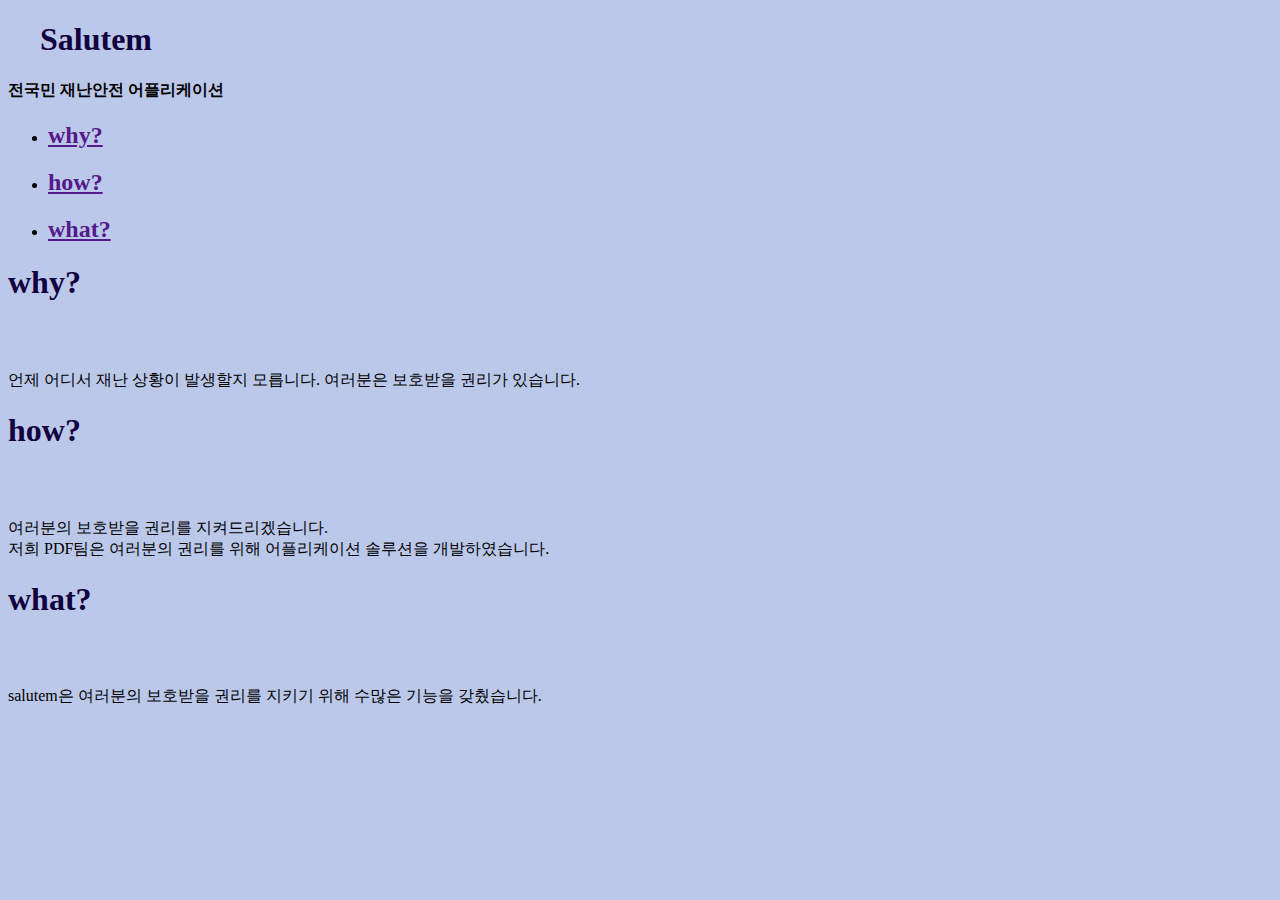
==== index.html @ d9c4789d "dkssud" ====
<!DOCTYPE html>
<html lang="ko">
<head>
    <meta charset="UTF-8">
    <meta name="viewport" content="width=, initial-scale=1.0">
    <title>salutem을 이용해주셔서 감사합니다</title>
    <link rel="stylesheet" href="style.css">
</head>
<h1>&nbsp;&nbsp;&nbsp;&nbsp;Salutem</h1>
<h4>전국민 재난안전 어플리케이션</h4>
<body>
    <header>
       <nav>
           <ul>
               <li><a href=""><h2>why?</h2></a></li>
               <li><a href=""><h2>how?</h2></a></li>
               <li><a href=""><h2>what?</h2></a></li>
           </ul>
       </nav>
    </header>
        <h1>why?</h1>
        <h2>&nbsp;</h2>
    <section>
        <article>
            언제 어디서 재난 상황이 발생할지 모릅니다. 여러분은 보호받을 권리가 있습니다.
        </article>
    </section>
    <h1>how?</h1>
    <h2>&nbsp;</h2>
<section>
    <article>
             여러분의 보호받을 권리를 지켜드리겠습니다.<br>저희 PDF팀은 여러분의 권리를 위해 어플리케이션 솔루션을 개발하였습니다.
    </article>
</section>
<h1>what?</h1>
<h2>&nbsp;</h2>
<section>
<article>
            salutem은 여러분의 보호받을 권리를 지키기 위해 수많은 기능을 갖췄습니다.
</article>
</section>

    <footer>

    </footer>
</body>
</html>
---- style.css ----
h1 {
    font: size 50px;
color:rgb(18, 1, 63);
background-color: white;
}
body {
    background-color: rgb(187, 200, 233);
}
h1 {
    background-color: rgb(187, 200, 233);
}
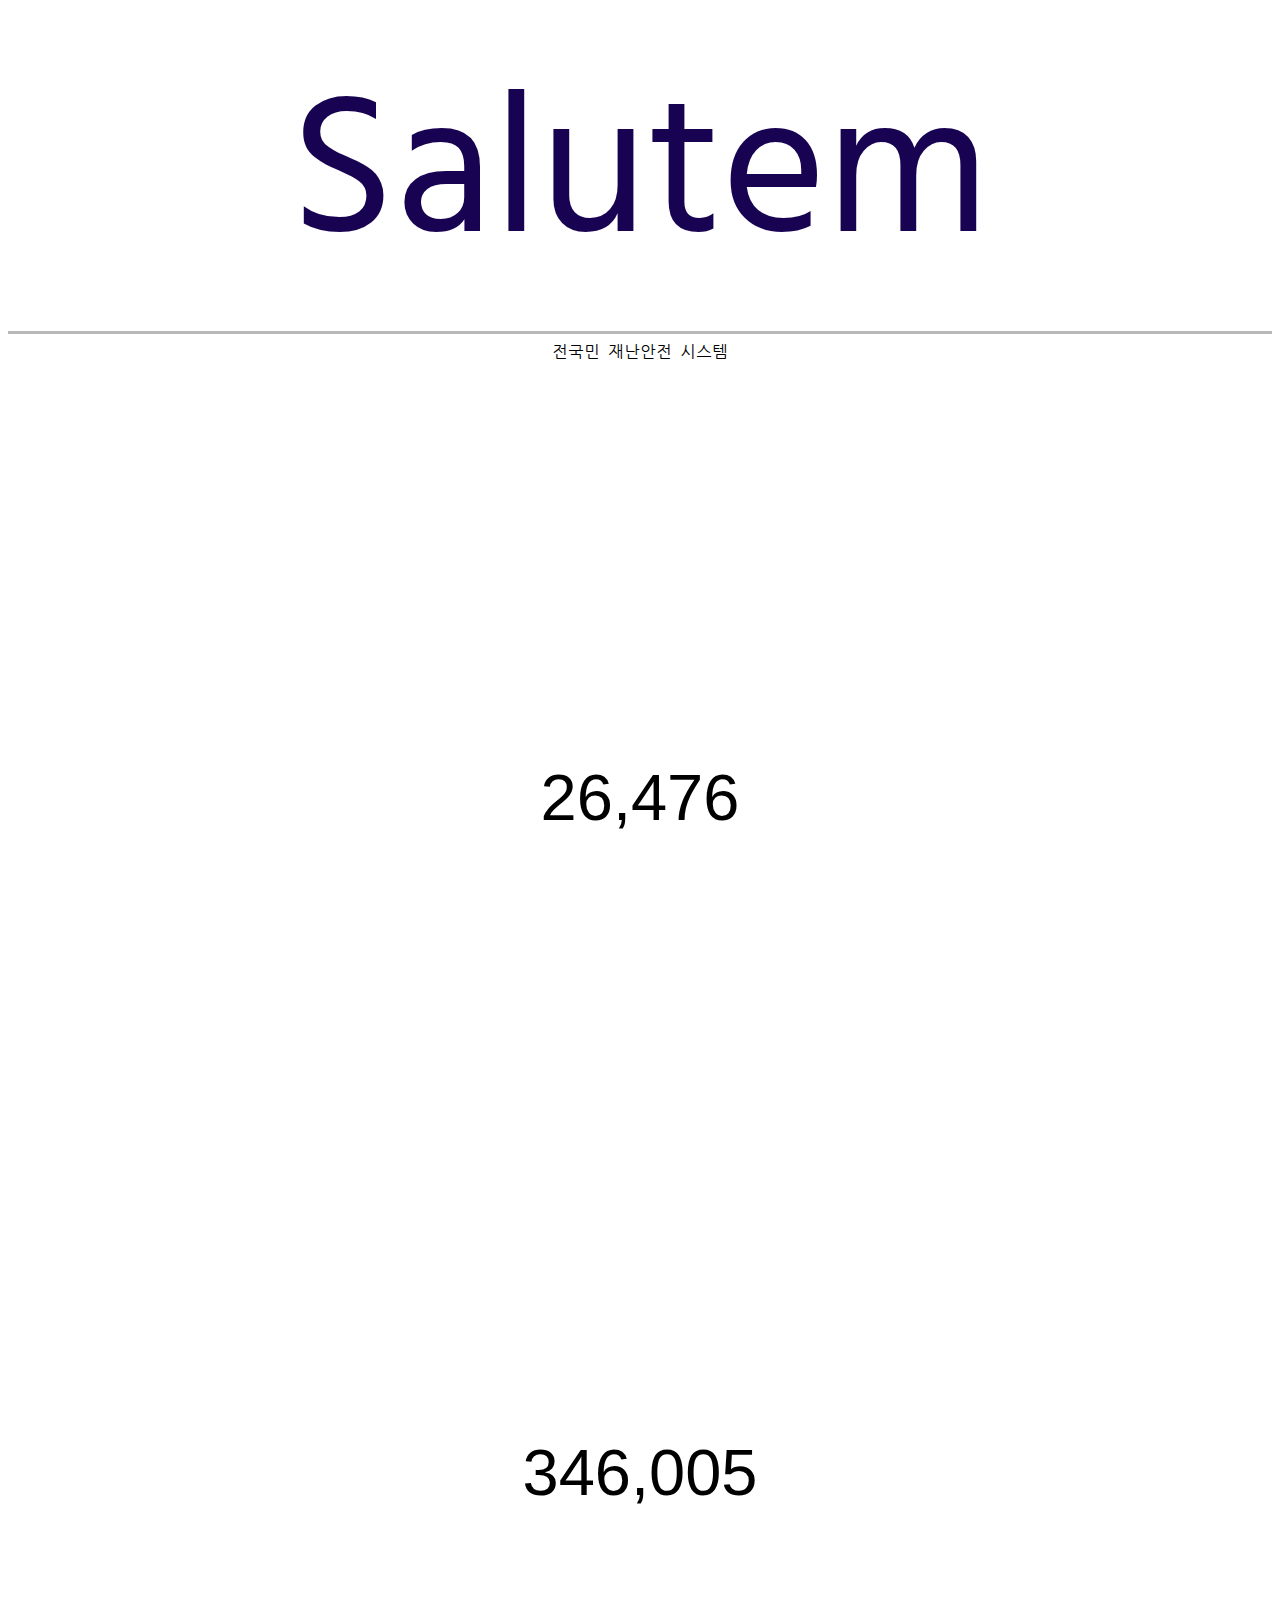
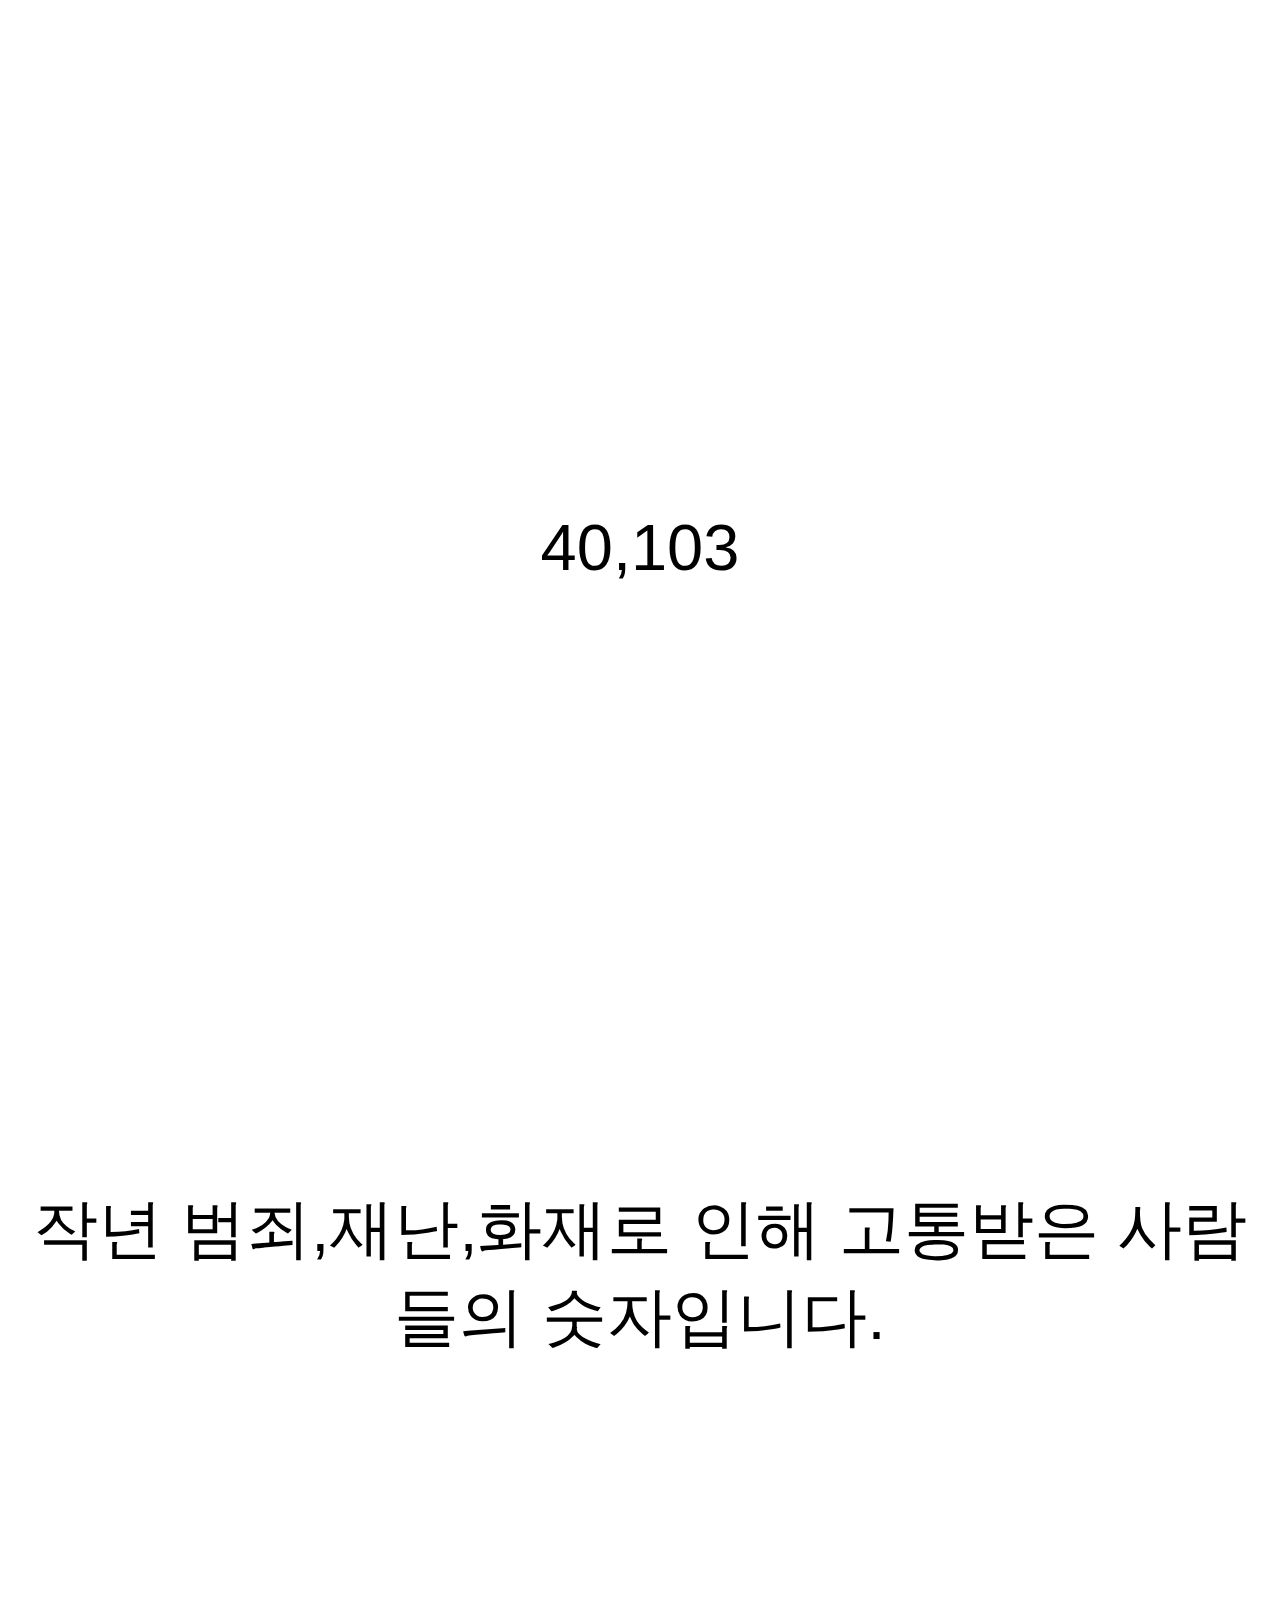
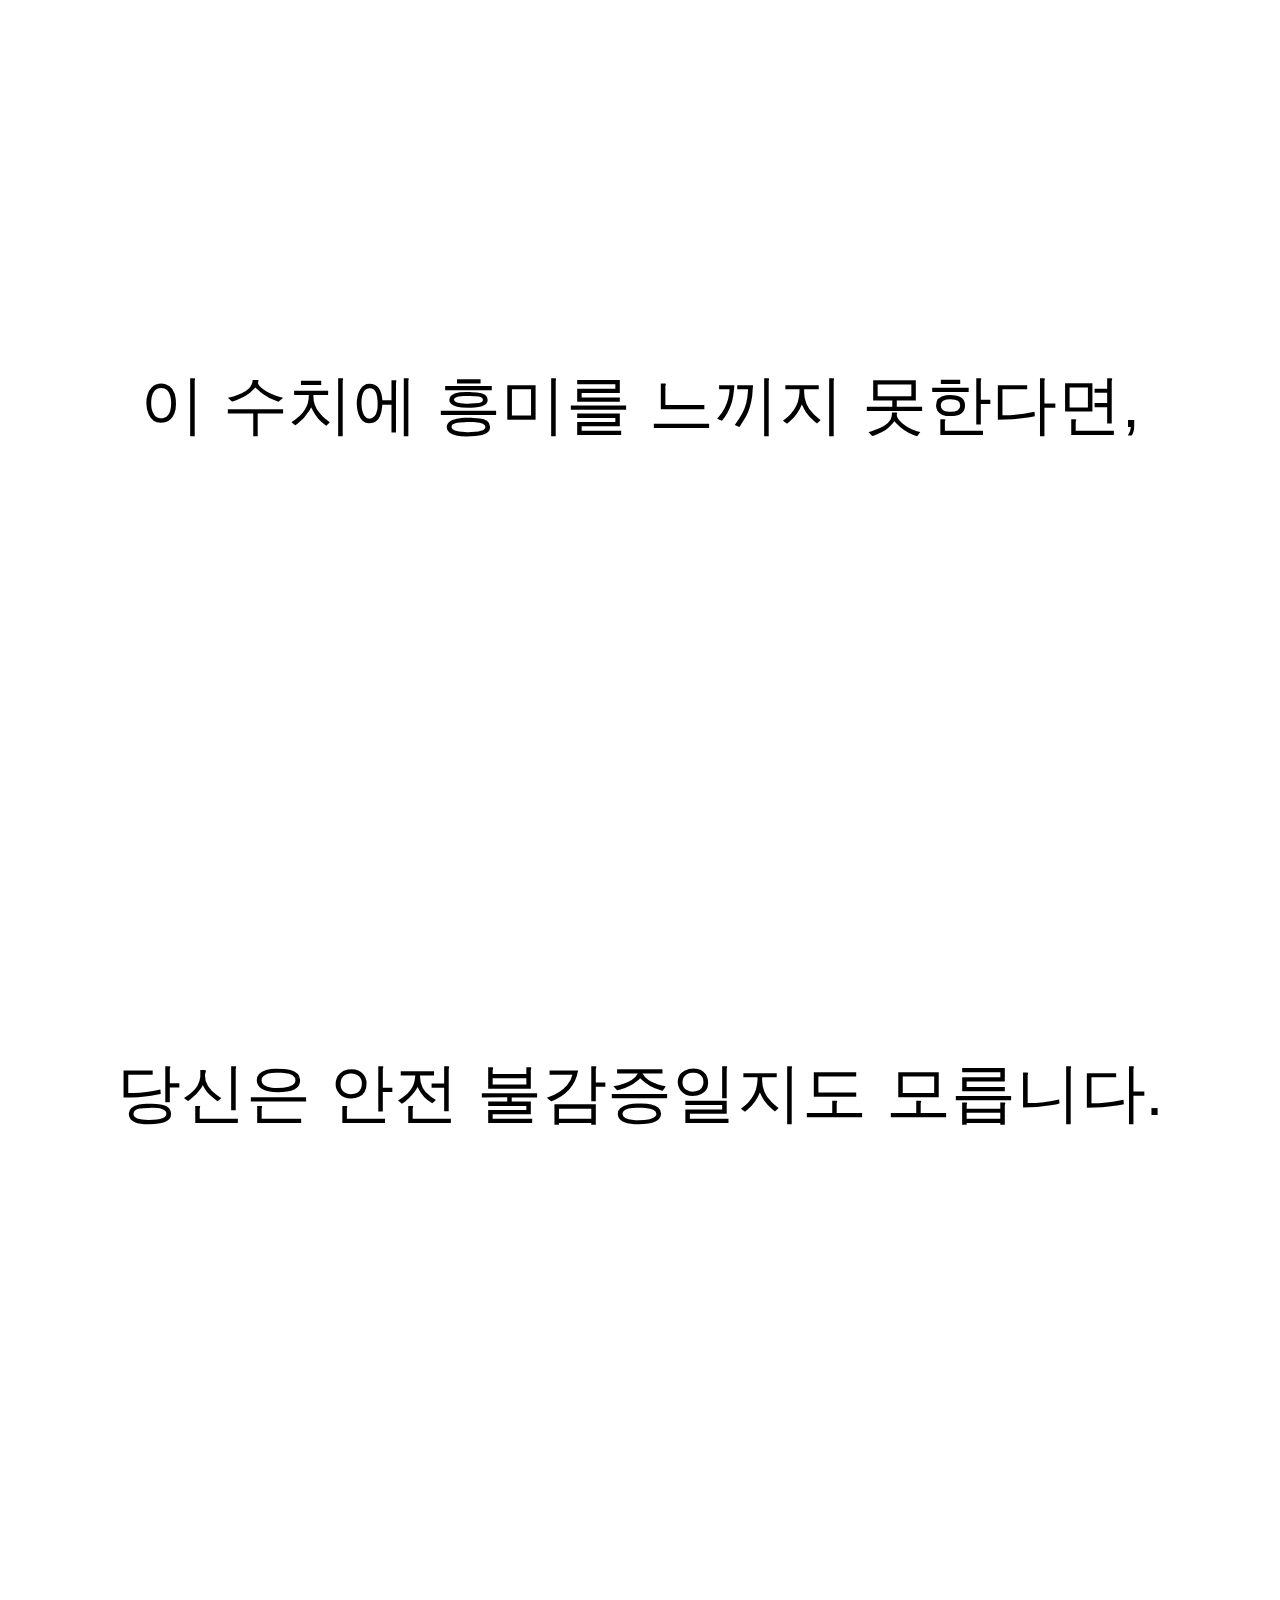
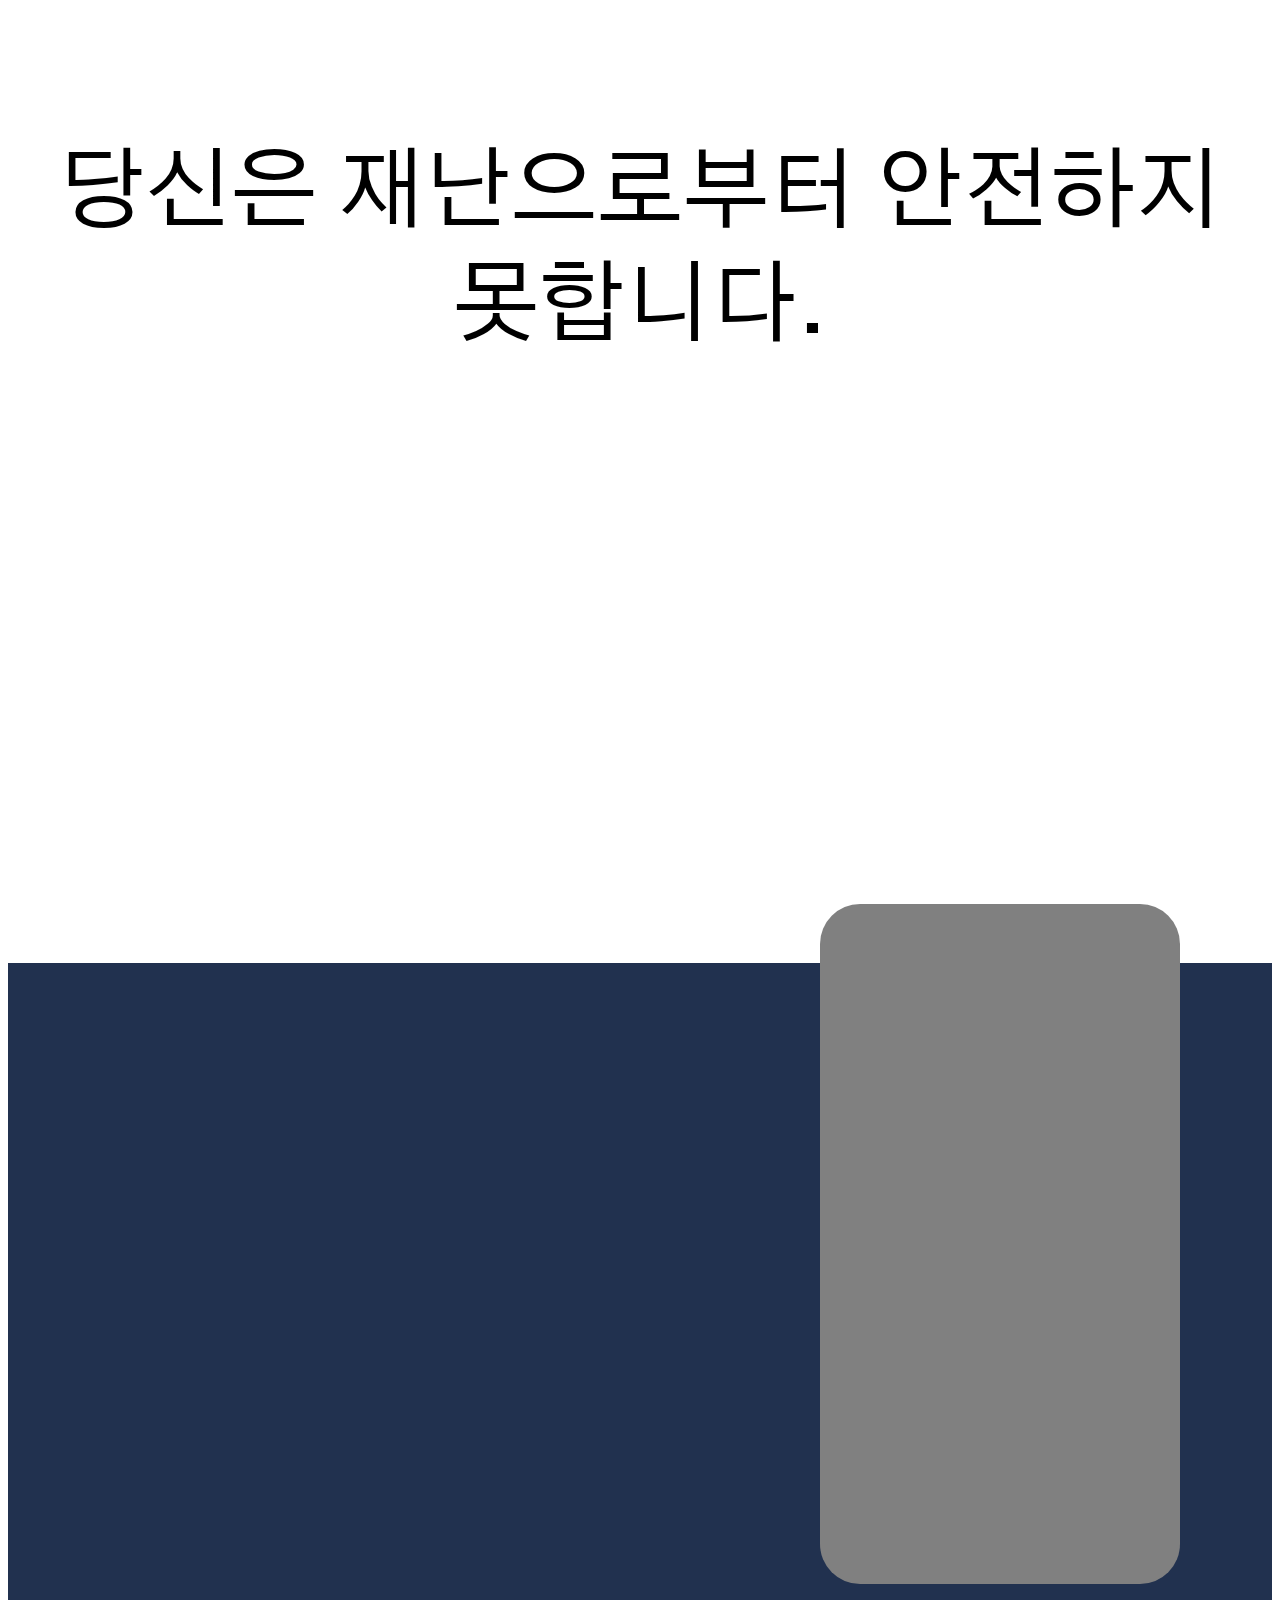
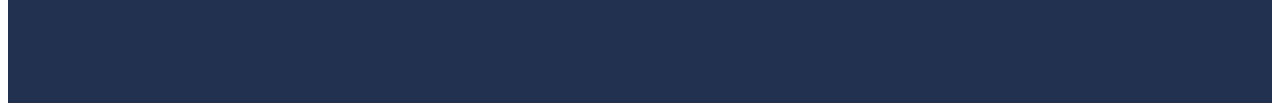
==== commit 1469a2c4: "wp" ====
--- a/index.html
+++ b/index.html
@@ -2,46 +2,34 @@
 <html lang="ko">
 <head>
     <meta charset="UTF-8">
-    <meta name="viewport" content="width=, initial-scale=1.0">
-    <title>salutem을 이용해주셔서 감사합니다</title>
+    <meta name="viewport" content="width=device-width, initial-scale=1.0">
+    <title>Salutem,모든 사람이 재난으로부터 안전하길 바란다.</title>
     <link rel="stylesheet" href="style.css">
+    
 </head>
-<h1>&nbsp;&nbsp;&nbsp;&nbsp;Salutem</h1>
-<h4>전국민 재난안전 어플리케이션</h4>
 <body>
-    <header>
-       <nav>
-           <ul>
-               <li><a href=""><h2>why?</h2></a></li>
-               <li><a href=""><h2>how?</h2></a></li>
-               <li><a href=""><h2>what?</h2></a></li>
-           </ul>
-       </nav>
-    </header>
-        <h1>why?</h1>
-        <h2>&nbsp;</h2>
-    <section>
-        <article>
-            언제 어디서 재난 상황이 발생할지 모릅니다. 여러분은 보호받을 권리가 있습니다.
-        </article>
-    </section>
-    <h1>how?</h1>
-    <h2>&nbsp;</h2>
-<section>
-    <article>
-             여러분의 보호받을 권리를 지켜드리겠습니다.<br>저희 PDF팀은 여러분의 권리를 위해 어플리케이션 솔루션을 개발하였습니다.
-    </article>
-</section>
-<h1>what?</h1>
-<h2>&nbsp;</h2>
-<section>
-<article>
-            salutem은 여러분의 보호받을 권리를 지키기 위해 수많은 기능을 갖췄습니다.
-</article>
-</section>
+     <a href="file:///Users/gimgyeol/Desktop/c%EB%9E%A9%20%EC%88%98%EC%97%85/index.html" id="main">
+         Salutem
+     </a>
 
-    <footer>
-
-    </footer>
+     <div id="sub">
+         전국민 재난안전 시스템
+     </div>
+     <div id="내용">
+        
+        <div class="why">26,476</div>
+        <div class="why">346,005</div>  
+        <div class="why">40,103</div>  
+        <div class="why" id="a">작년 범죄,재난,화재로 인해 고통받은 사람들의 숫자입니다.</div>
+        <div class="why">이 수치에 흥미를 느끼지 못한다면,</div>
+        <div class="why">당신은 안전 불감증일지도 모릅니다.</div>
+        <div class="why" id="b">당신은 재난으로부터 안전하지 못합니다.</div>
+     </div>
+     <div id="남색">
+     <p class="phone">
+     <div id="speaker">
+     </div>
+     </p>
+    </div>
 </body>
 </html>
--- a/style.css
+++ b/style.css
@@ -1,11 +1,51 @@
-h1 {
-    font: size 50px;
-color:rgb(18, 1, 63);
-background-color: white;
+@import url('https://fonts.googleapis.com/css2?family=Hind+Siliguri:wght@600&display=swap');
+@import url('https://fonts.googleapis.com/css2?family=Nanum+Gothic+Coding:wght@400;700&display=swap');
+@import url('https://fonts.googleapis.com/css2?family=Gothic+A1:wght@700&display=swap');
+#main{
+    text-decoration: none;
+    display: block;
+    color: rgb(24, 3, 82);
+    font-size: 200px;
+    font-family: 'Hind Siliguri', sans-serif;
+    text-align: center;
+    border-bottom: 3px solid rgb(184, 184, 184);
 }
-body {
-    background-color: rgb(187, 200, 233);
+
+#sub{   
+    font-family: 'Nanum Gothic Coding', monospace;
+    text-align: center;
+    margin-top: 10px;
 }
-h1 {
-    background-color: rgb(187, 200, 233);
-}+.why{
+    font-size: 65px;
+    text-align: center;
+    margin-top: 400px;
+    margin-bottom: 600px;
+    color: rgb(0, 0, 0);
+    font-family: 'Nanum Gothic', sans-serif;
+}
+#a{
+    font-size: 65px;
+}
+#b{
+    font-size: 90px;
+    font-family: 'Gothic A1', sans-serif;
+}
+.phone{
+    display: block;
+    height:680px;
+    width: 360px;
+    background-color: grey;
+    border-radius: 40px ;
+    position: absolute;
+    right: 100px;
+    bottom: -5500px;
+    
+}
+#speaker{  
+    background-color: white;
+}
+#남색{
+    background-color: rgb(33, 49, 79);
+    height: 740px;
+}
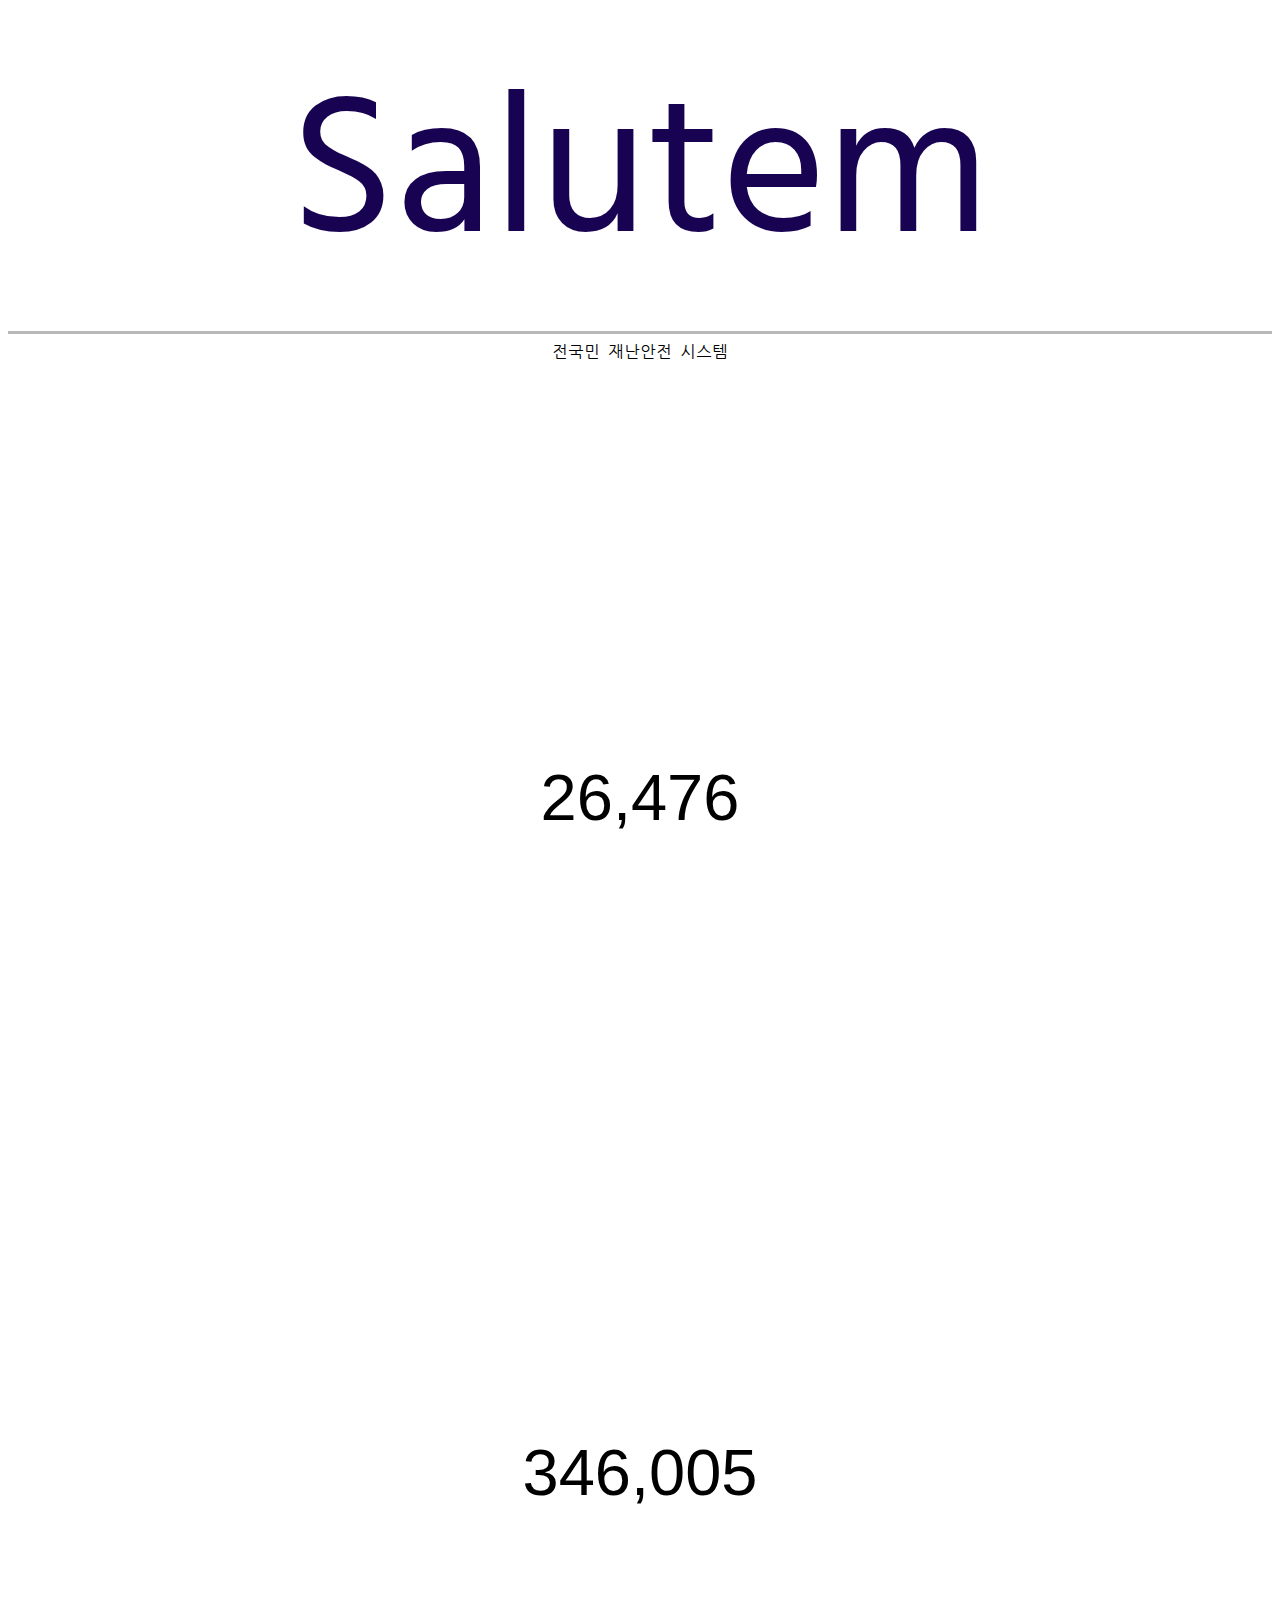
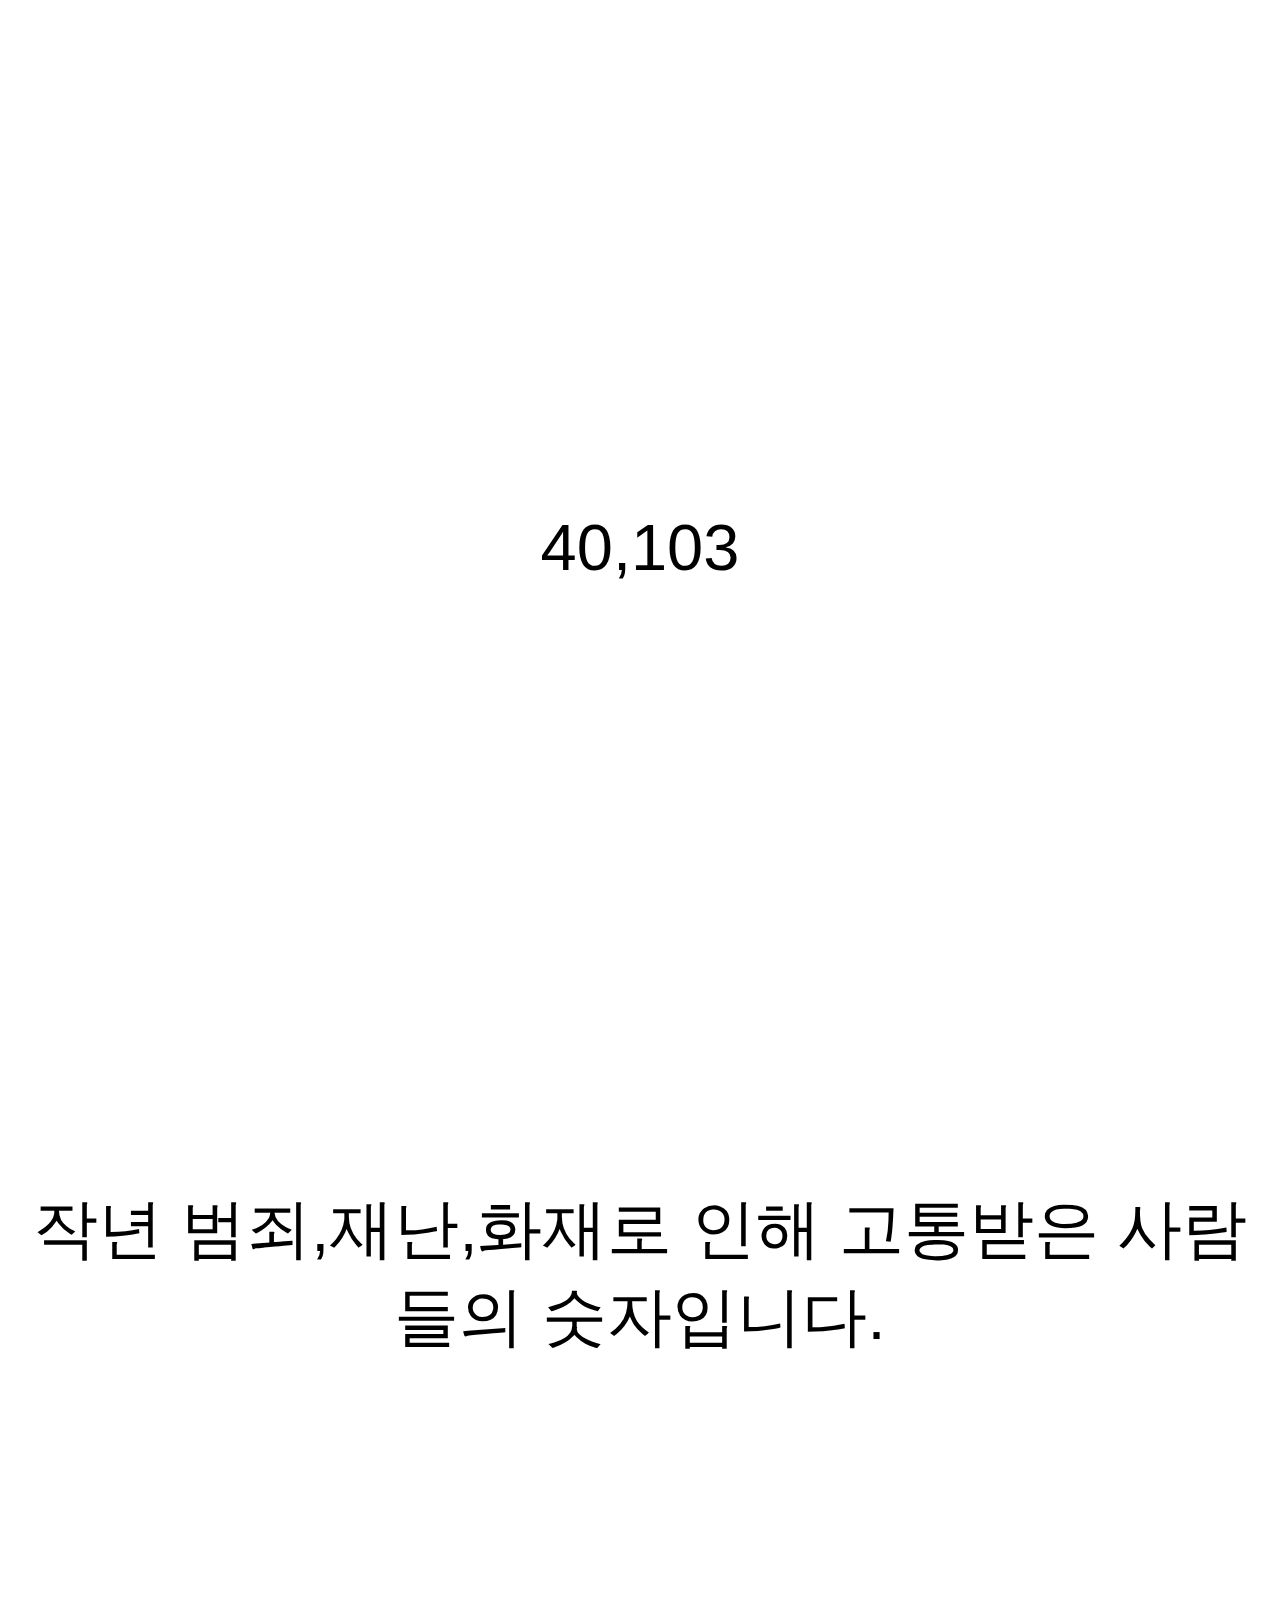
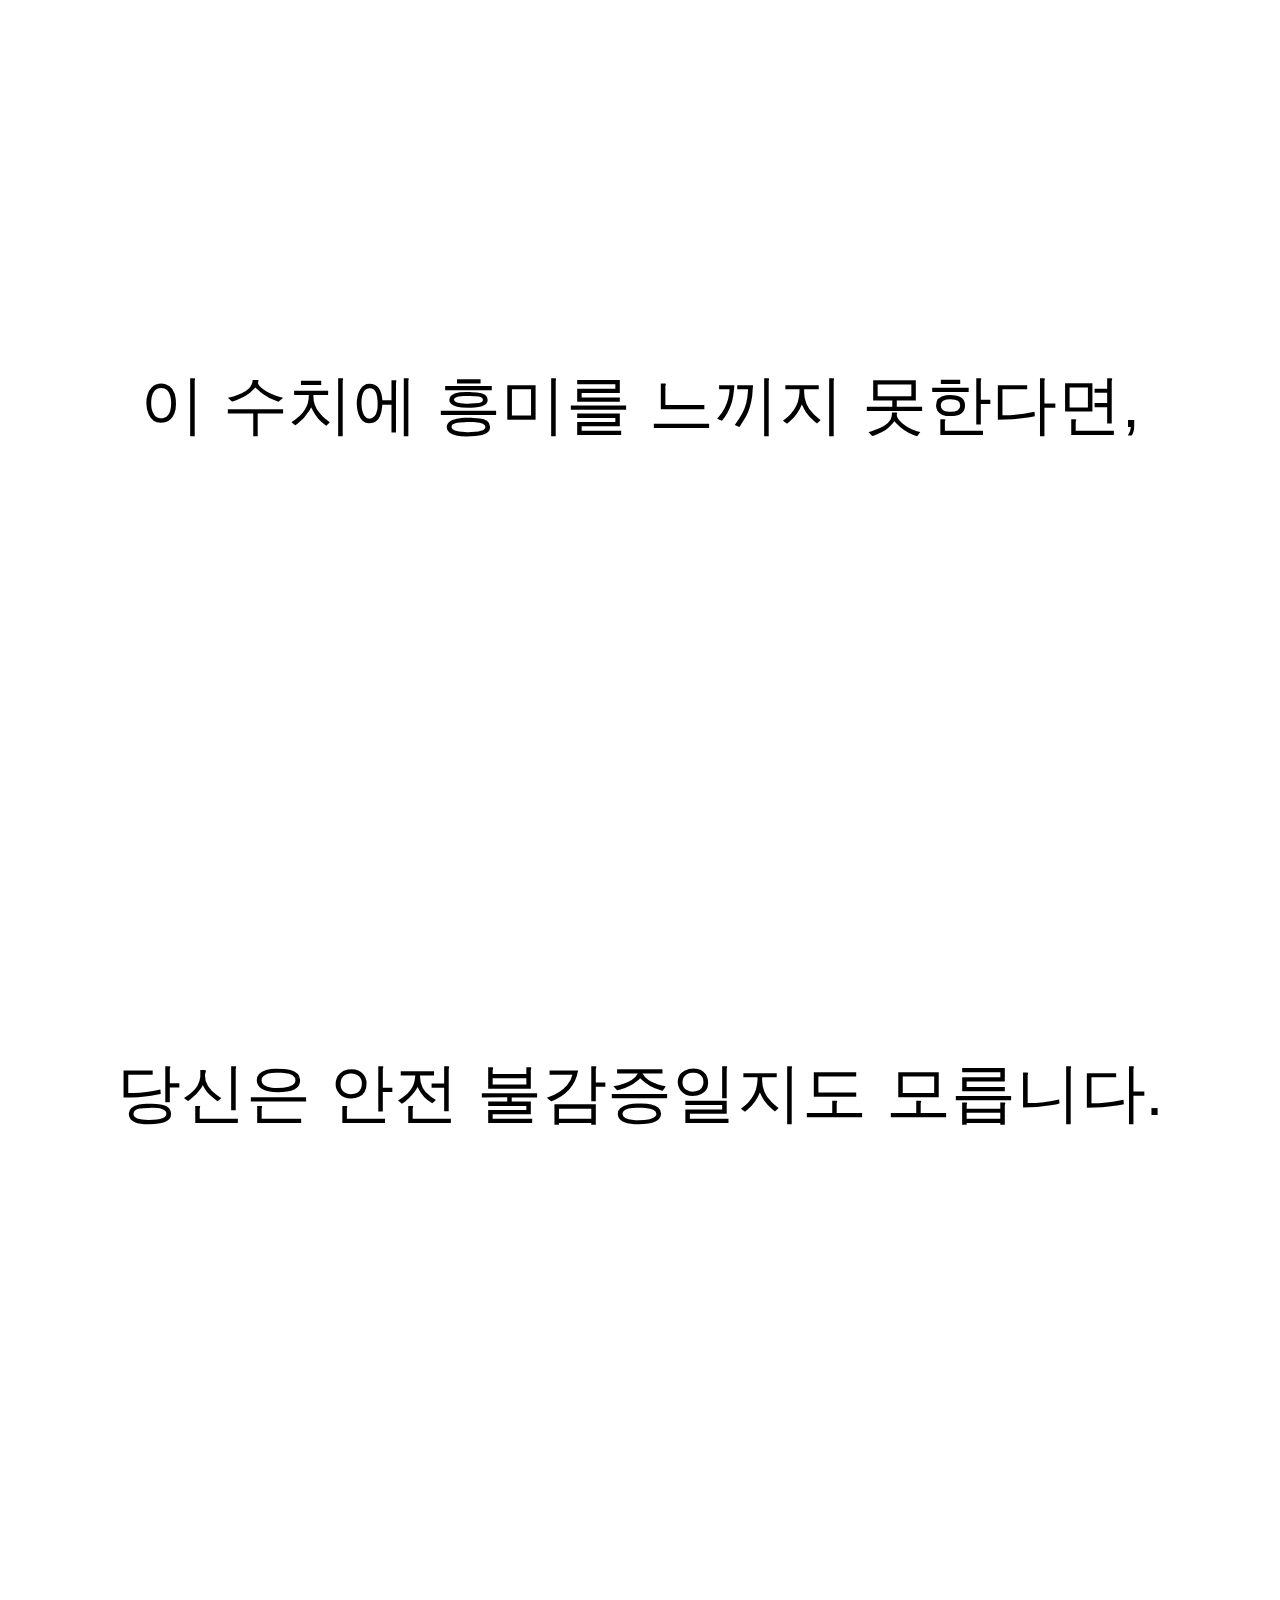
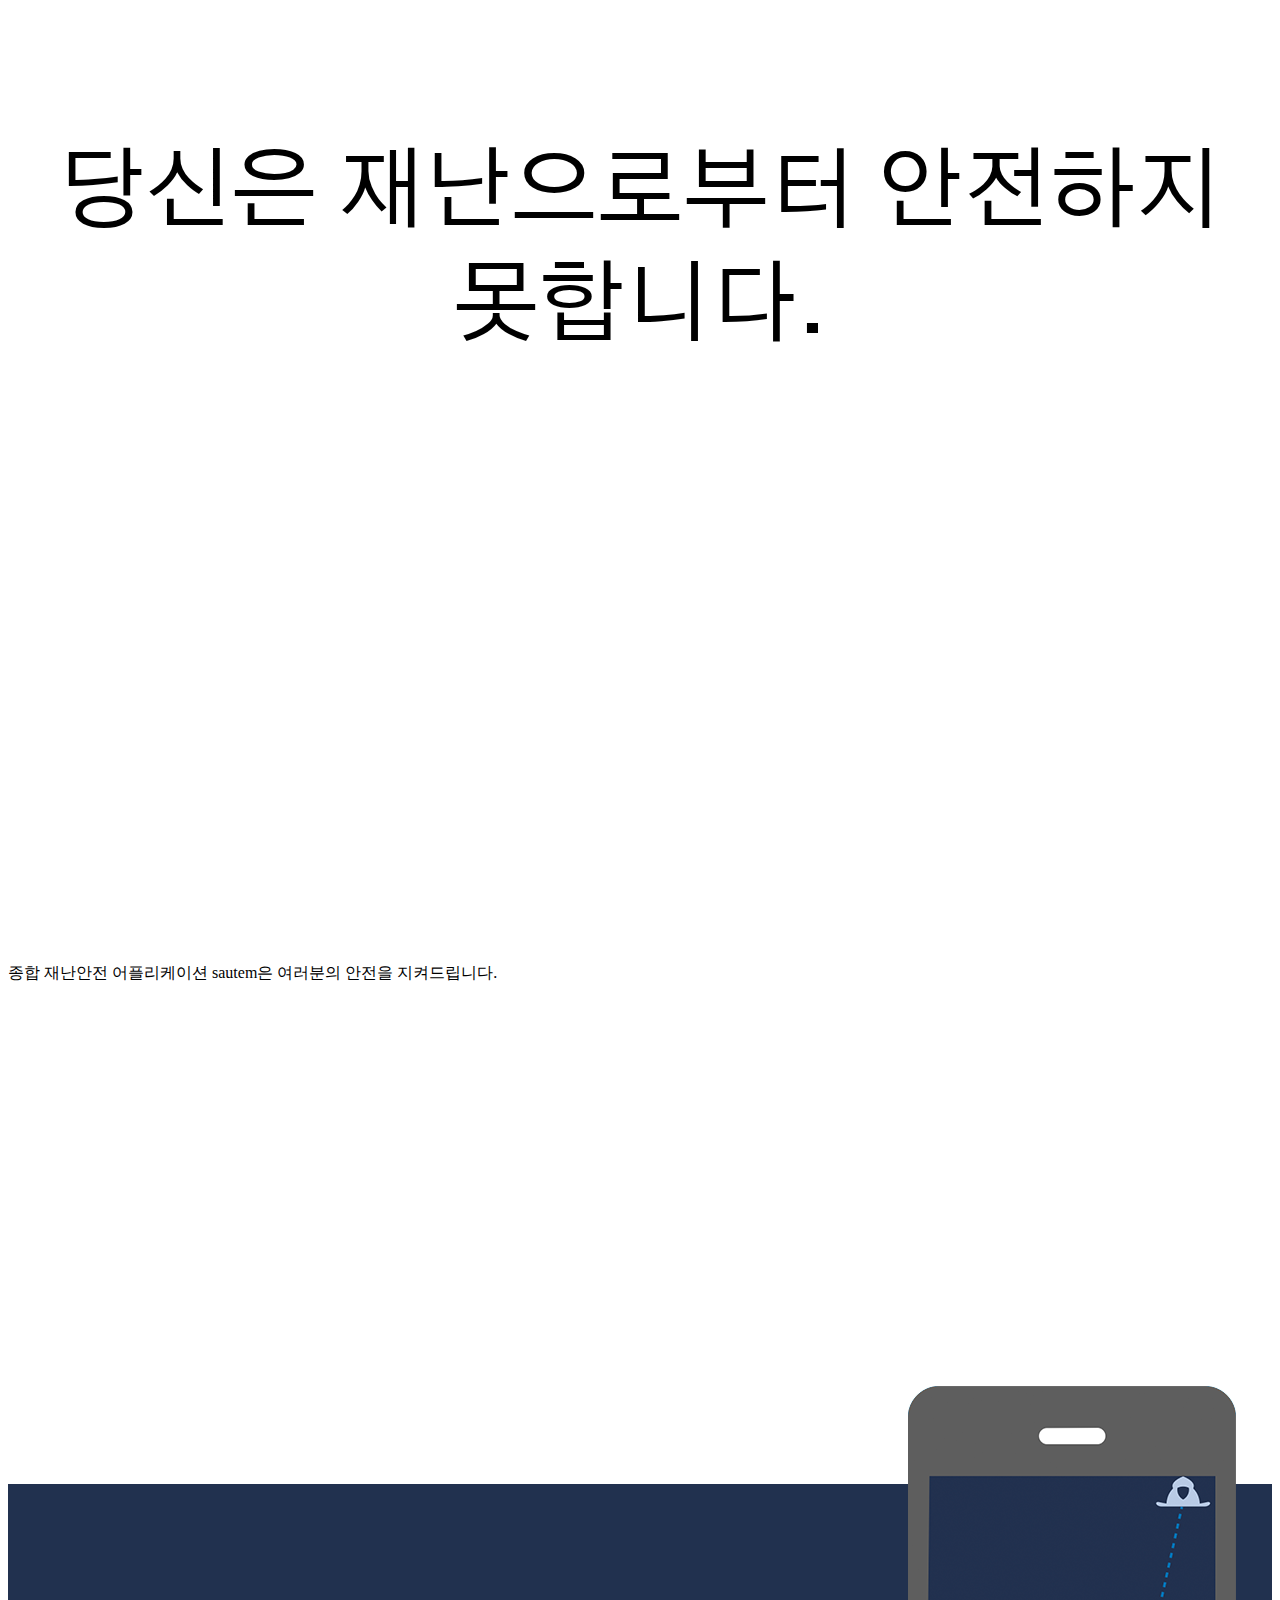
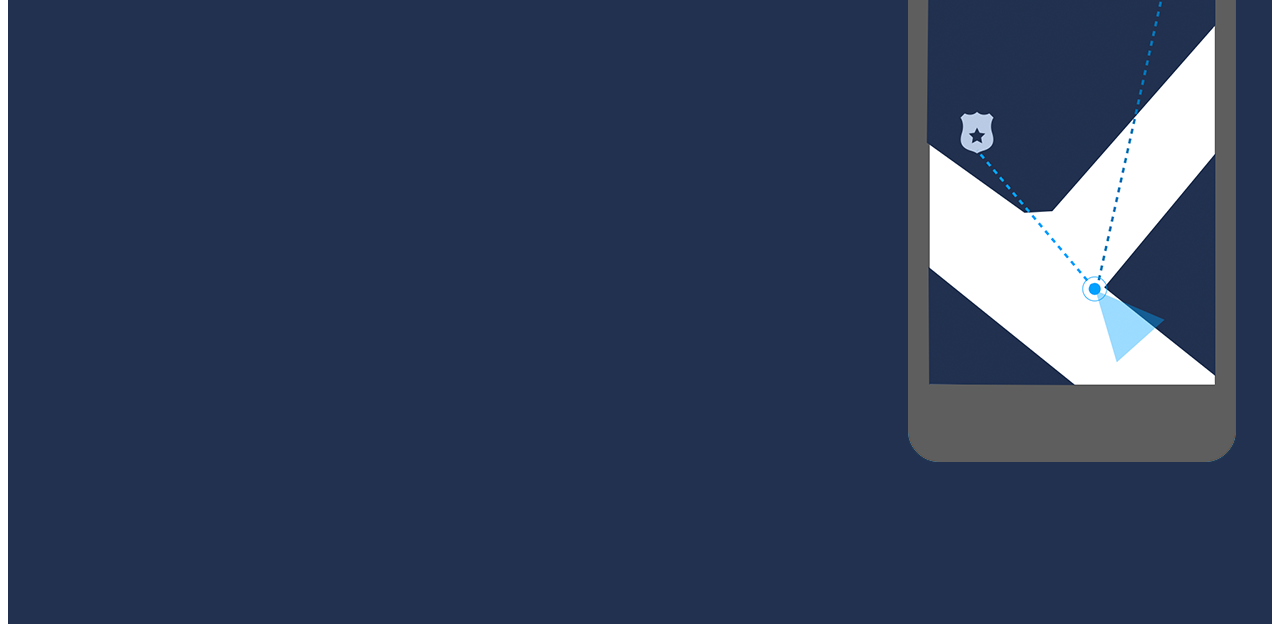
==== commit 01f80752: "1" ====
--- a/index.html
+++ b/index.html
@@ -25,11 +25,12 @@
         <div class="why">당신은 안전 불감증일지도 모릅니다.</div>
         <div class="why" id="b">당신은 재난으로부터 안전하지 못합니다.</div>
      </div>
+     <div>
+         종합 재난안전 어플리케이션 sautem은 여러분의 안전을 지켜드립니다.
+     </div>
      <div id="남색">
-     <p class="phone">
-     <div id="speaker">
-     </div>
-     </p>
+        <img src="폰 이미지 코딩용.png" height="680px" width="330px" id="phone">
     </div>
+    
 </body>
 </html>
--- a/style.css
+++ b/style.css
@@ -31,21 +31,14 @@
     font-size: 90px;
     font-family: 'Gothic A1', sans-serif;
 }
-.phone{
-    display: block;
-    height:680px;
-    width: 360px;
-    background-color: grey;
-    border-radius: 40px ;
-    position: absolute;
-    right: 100px;
-    bottom: -5500px;
-    
-}
-#speaker{  
-    background-color: white;
-}
+
 #남색{
+    margin-top: 500px;
     background-color: rgb(33, 49, 79);
     height: 740px;
 }
+#phone{
+    position: relative;
+    right:-900px;
+    top: -100px;
+}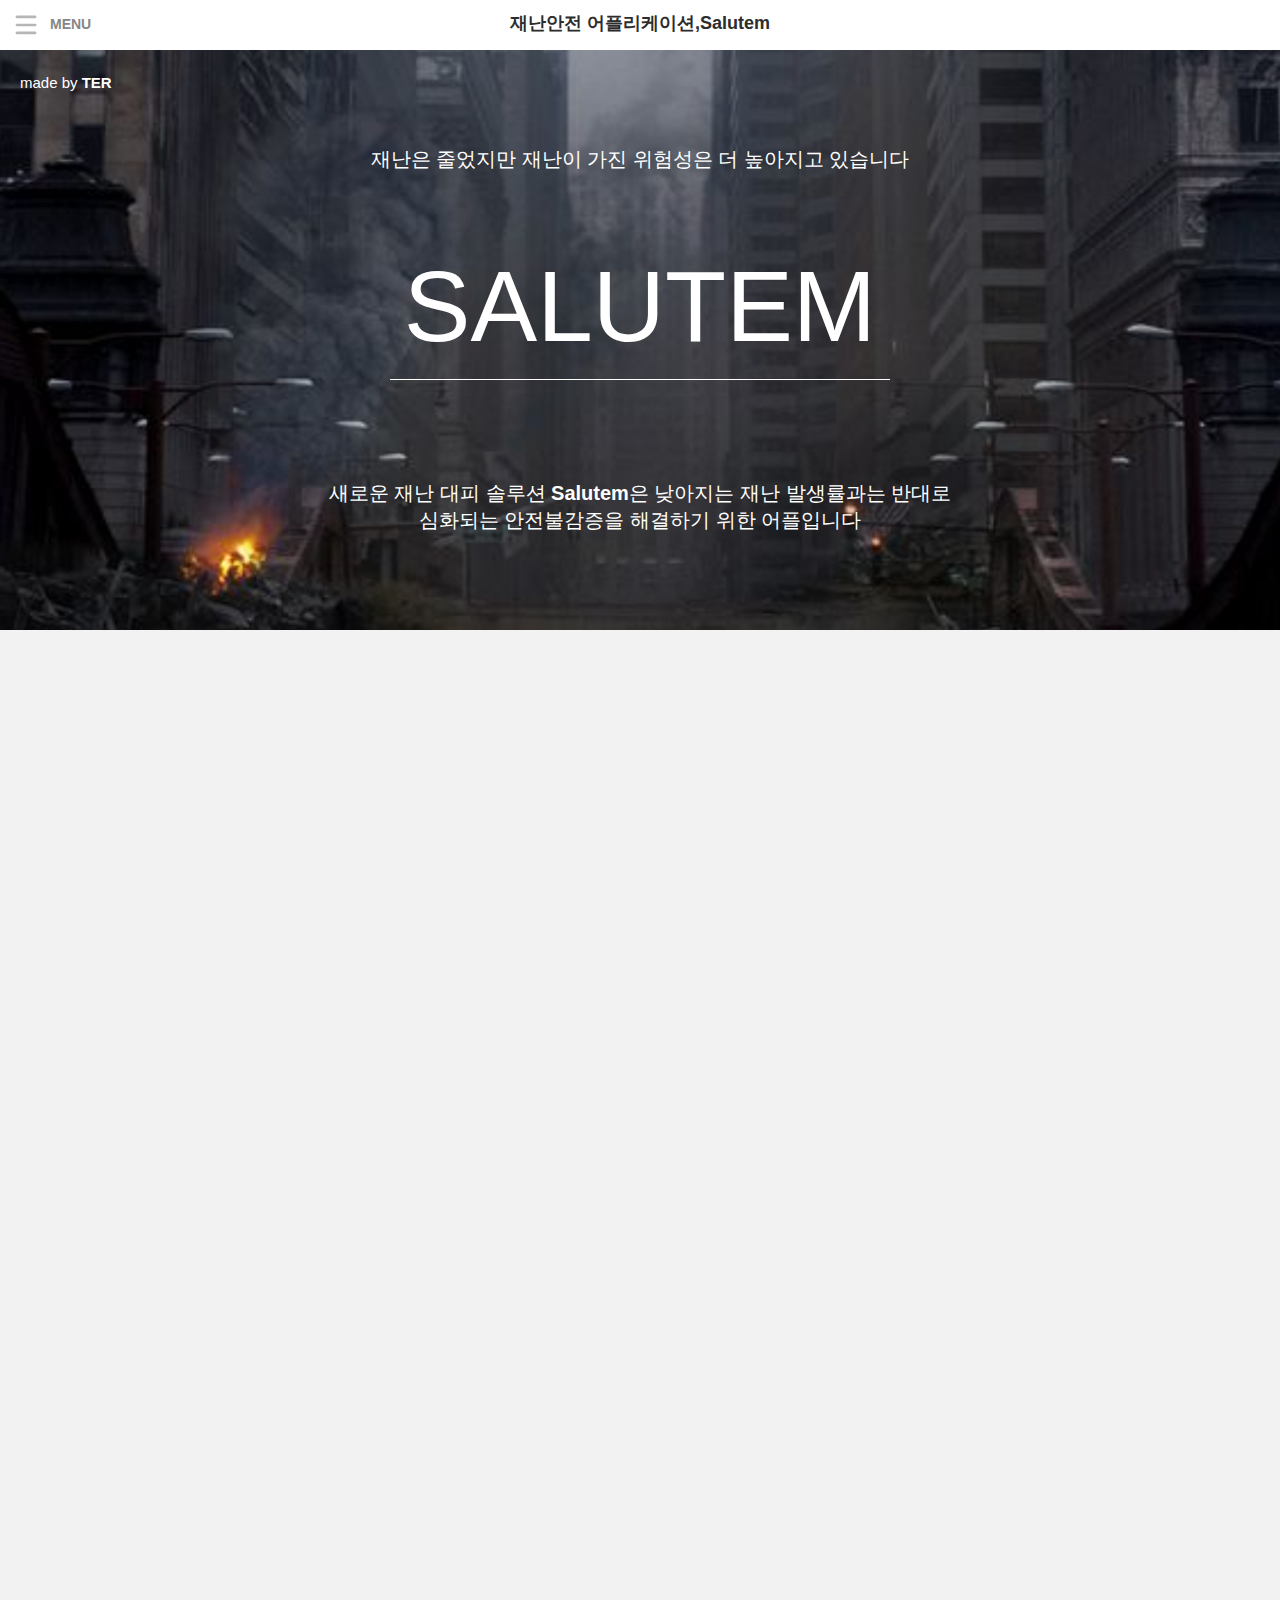
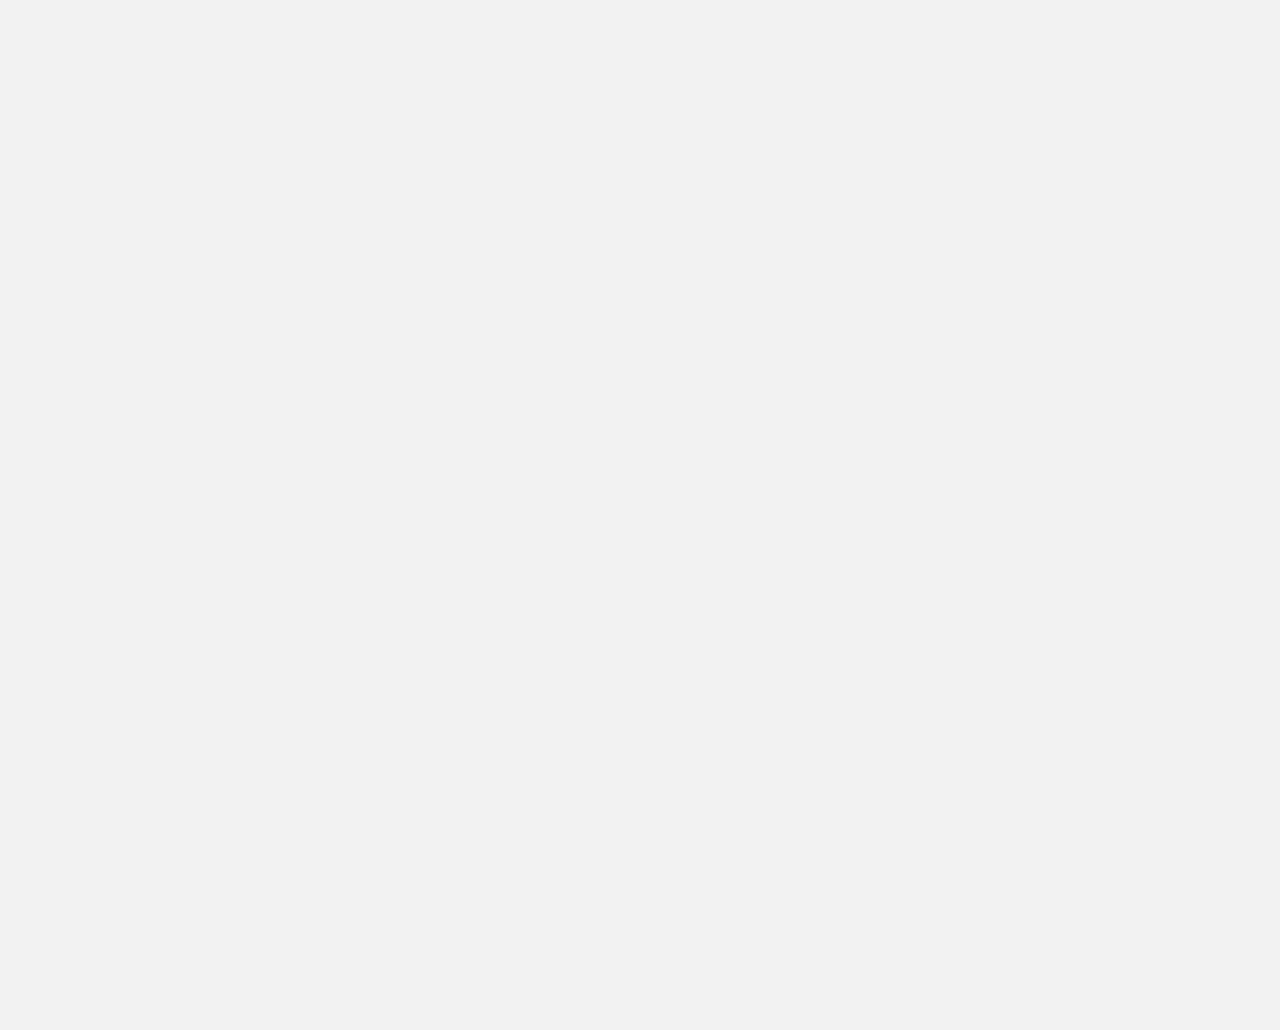
==== commit 3c9dea10: "." ====
--- a/index.html
+++ b/index.html
@@ -1,36 +1,33 @@
 <!DOCTYPE html>
 <html lang="ko">
-<head>
-    <meta charset="UTF-8">
-    <meta name="viewport" content="width=device-width, initial-scale=1.0">
+  <head>
+    <meta charset="UTF-8" />
+    <meta name="viewport" content="width=device-width, initial-scale=1.0" />
     <title>Salutem,모든 사람이 재난으로부터 안전하길 바란다.</title>
-    <link rel="stylesheet" href="style.css">
-    
-</head>
-<body>
-     <a href="file:///Users/gimgyeol/Desktop/c%EB%9E%A9%20%EC%88%98%EC%97%85/index.html" id="main">
-         Salutem
-     </a>
+    <link rel="stylesheet" href="style.css" />
+    <link rel="stylesheet" href="common.css" />
+  </head>
+  <body>
+    <div class="nullbar"></div>
+    <div class="bar">
+      <img src="메뉴 버튼.png" />
+      <p class="menu"><strong>MENU</strong></p>
+      <strong>재난안전 어플리케이션,Salutem</strong>
+    </div>
+    <header>
+      <p class="xpfm">made by <strong>TER</strong></p>
 
-     <div id="sub">
-         전국민 재난안전 시스템
-     </div>
-     <div id="내용">
-        
-        <div class="why">26,476</div>
-        <div class="why">346,005</div>  
-        <div class="why">40,103</div>  
-        <div class="why" id="a">작년 범죄,재난,화재로 인해 고통받은 사람들의 숫자입니다.</div>
-        <div class="why">이 수치에 흥미를 느끼지 못한다면,</div>
-        <div class="why">당신은 안전 불감증일지도 모릅니다.</div>
-        <div class="why" id="b">당신은 재난으로부터 안전하지 못합니다.</div>
-     </div>
-     <div>
-         종합 재난안전 어플리케이션 sautem은 여러분의 안전을 지켜드립니다.
-     </div>
-     <div id="남색">
-        <img src="폰 이미지 코딩용.png" height="680px" width="330px" id="phone">
-    </div>
-    
-</body>
+      <div class="headmaintext">
+        재난은 줄었지만 재난이 가진 위험성은 더 높아지고 있습니다
+      </div>
+      <p class="title">SALUTEM</p>
+      <div class="headsuvtext">
+        새로운 재난 대피 솔루션 <strong>Salutem</strong>은 낮아지는 재난
+        발생률과는 반대로 <br />심화되는 안전불감증을 해결하기 위한 어플입니다
+      </div>
+    </header>
+    <main></main>
+    <div class="appfunc"></div>
+    <footer></footer>
+  </body>
 </html>
--- a/style.css
+++ b/style.css
@@ -1,44 +1,70 @@
-@import url('https://fonts.googleapis.com/css2?family=Hind+Siliguri:wght@600&display=swap');
-@import url('https://fonts.googleapis.com/css2?family=Nanum+Gothic+Coding:wght@400;700&display=swap');
-@import url('https://fonts.googleapis.com/css2?family=Gothic+A1:wght@700&display=swap');
-#main{
-    text-decoration: none;
-    display: block;
-    color: rgb(24, 3, 82);
-    font-size: 200px;
-    font-family: 'Hind Siliguri', sans-serif;
-    text-align: center;
-    border-bottom: 3px solid rgb(184, 184, 184);
+.nullbar {
+  height: 50px;
+  box-shadow: black;
+}
+.bar {
+  display: inline;
+  background-color: white;
+  height: 50px;
+  width: 100%;
+  position: fixed;
+  top: 0px;
+  opacity: 0.95;
+  text-align: center;
+  box-sizing: border-box;
+  padding-top: 10px;
+  font-size: 18px;
+}
+.menu {
+  position: absolute;
+  top: 11px;
+  left: 50px;
+  color: grey;
+  font-size: 14px;
 }
 
-#sub{   
-    font-family: 'Nanum Gothic Coding', monospace;
-    text-align: center;
-    margin-top: 10px;
+.bar img {
+  position: absolute;
+  top: 15px;
+  left: 15px;
 }
-.why{
-    font-size: 65px;
-    text-align: center;
-    margin-top: 400px;
-    margin-bottom: 600px;
-    color: rgb(0, 0, 0);
-    font-family: 'Nanum Gothic', sans-serif;
+header {
+  height: 580px;
+  background-image: url("헤더 이미지 복사본.jpg");
+  background-repeat: no-repeat;
+  background-position: bottom center;
+  background-size: cover;
 }
-#a{
-    font-size: 65px;
+.xpfm {
+  color: white;
+  padding: 20px;
 }
-#b{
-    font-size: 90px;
-    font-family: 'Gothic A1', sans-serif;
+.title {
+  display: block;
+  width: 500px;
+  color: white;
+  border-bottom: 1px solid white;
+  font-size: 100px;
+  padding-bottom: 60px;
+  text-align: center;
+  margin: auto;
+  padding-top: 120px;
 }
-
-#남색{
-    margin-top: 500px;
-    background-color: rgb(33, 49, 79);
-    height: 740px;
+.headmaintext {
+  color: white;
+  text-align: center;
+  font-size: 20px;
+  margin-top: 30px;
 }
-#phone{
-    position: relative;
-    right:-900px;
-    top: -100px;
-}+.headsuvtext {
+  color: white;
+  text-align: center;
+  margin-top: 100px;
+  font-size: 20px;
+  text-overflow: clip;
+  white-space: nowrap;
+}
+main {
+  height: 2000px;
+  background-color: rgb(242, 242, 242);
+}
--- a/common.css
+++ b/common.css
@@ -0,0 +1,189 @@
+@charset "utf-8";
+
+html,
+body,
+div,
+span,
+applet,
+object,
+iframe,
+h1,
+h2,
+h3,
+h4,
+h5,
+h6,
+p,
+blockquote,
+pre,
+a,
+abbr,
+acronym,
+address,
+big,
+cite,
+code,
+del,
+dfn,
+em,
+font,
+img,
+ins,
+kbd,
+q,
+s,
+samp,
+small,
+strike,
+strong,
+sub,
+sup,
+tt,
+var,
+b,
+u,
+i,
+center,
+p,
+dl,
+dt,
+dd,
+ol,
+ul,
+li,
+fieldset,
+form,
+label,
+legend {
+  margin: 0;
+  padding: 0;
+  border: 0;
+  vertical-align: baseline;
+  /* background: transparent; */
+}
+
+html {
+  overflow-y: scroll;
+  -webkit-text-size-adjust: 100%;
+}
+
+html,
+body {
+  width: 100%;
+  font-size: 15px;
+  line-height: 1.76em;
+  background-color: #fff;
+  /* word-break:break-all;
+	*word-break:break-all;
+	-ms-word-break:break-all;  */
+  margin: 0 auto;
+}
+
+body {
+  font-size: 1em;
+  font-family: "Noto Sans KR", "나눔 고딕", "nanum gothic", "맑은 고딕",
+    "Malgun Gothic", "verdana", "arial", "dotum", "돋움", sans-serif;
+  color: #222;
+}
+
+select::-ms-expand,
+select::-ms-expand {
+  display: none;
+}
+html[data-ie-ver="8"] select,
+html[data-ie-ver="9"] select {
+  padding-left: 0;
+  padding-right: 0;
+  background: none;
+}
+
+input[type="password"] {
+  font-family: sans-serif;
+}
+input[type="text"],
+input[type="password"] {
+  appearance: none;
+  -webkit-appearance: none;
+  -moz-appearance: none;
+}
+textarea {
+  appearance: none;
+  -webkit-appearance: none;
+  -moz-appearance: none;
+  overflow-scrolling: touch;
+  -webkit-overflow-scrolling: touch;
+  -moz-overflow-scrolling: touch;
+  -o-overflow-scrolling: touch;
+}
+
+h1,
+h2,
+h3,
+h4,
+h5,
+h6 {
+  font-size: 100%;
+  font-weight: normal;
+}
+
+a {
+  text-decoration: none;
+}
+
+input {
+  padding: 0;
+  margin: 0;
+  padding: 0;
+}
+
+table {
+  border-collapse: collapse;
+  border-spacing: 0;
+  vertical-align: top;
+}
+
+th {
+  font-size: 1em;
+}
+
+img,
+fieldset {
+  border: 0px;
+}
+
+ol,
+ul {
+  list-style: none;
+}
+
+hr {
+  border: 0;
+  height: 1px;
+  background: #ddd;
+}
+
+label {
+  cursor: pointer;
+}
+
+legend,
+caption {
+  width: 0;
+  height: 0;
+  overflow: hidden;
+  visibility: hidden;
+  font-size: 0;
+  line-height: 0;
+}
+
+em {
+  font-style: normal;
+}
+ins {
+  text-decoration: none;
+}
+
+/*images*/
+img {
+  max-width: 100%;
+}
